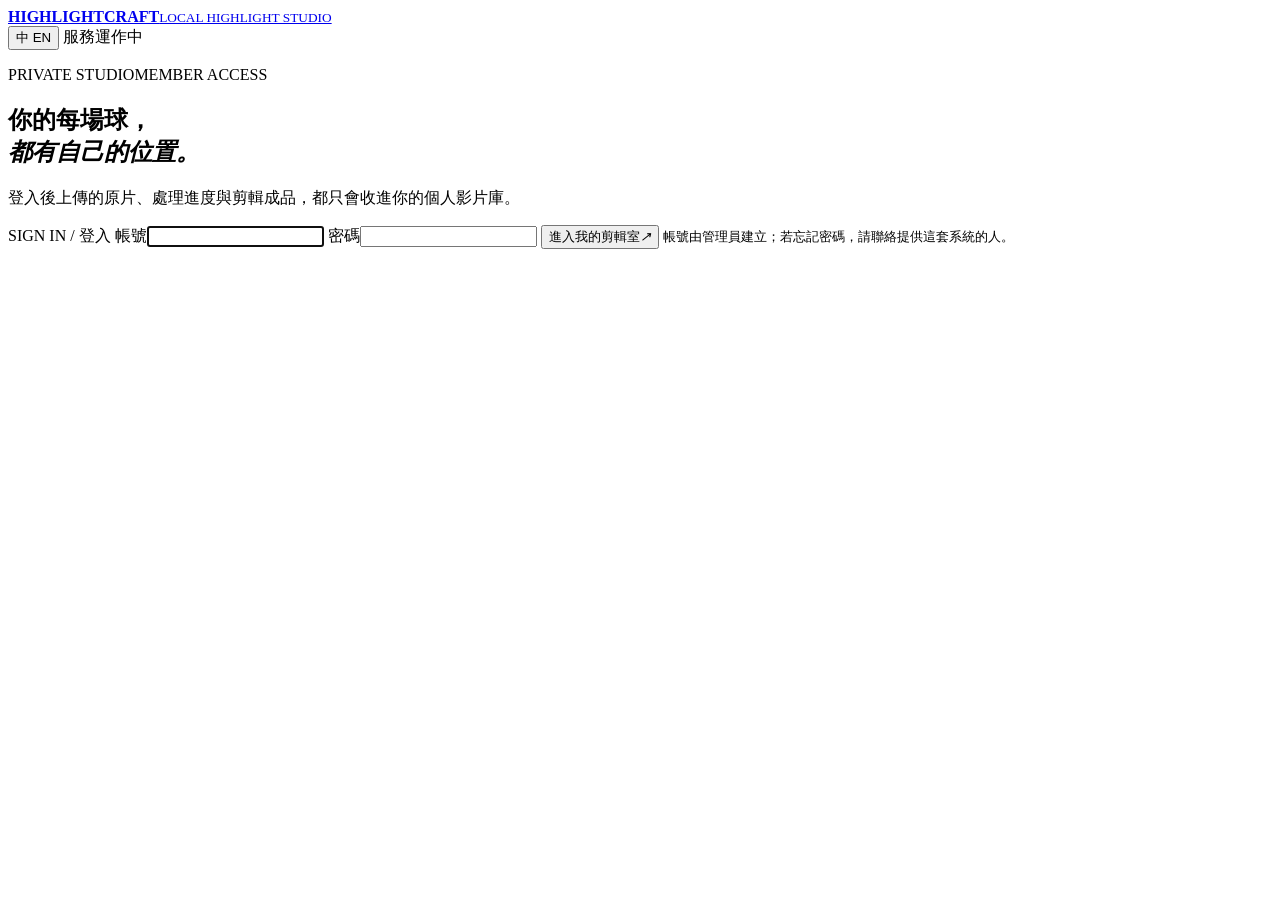
==== src/pingpong_highlight/static/index.html @ 4b1e82e2 "feat: add user data management and bilingual interface" ====
<!doctype html>
<html lang="zh-Hant">
  <head>
    <meta charset="utf-8" />
    <meta name="viewport" content="width=device-width, initial-scale=1, viewport-fit=cover" />
    <meta name="theme-color" content="#0a0d12" />
    <meta name="description" content="把桌球比賽影片自動剪成逐分精彩集錦的本機工具。" data-i18n-content="meta.description" />
    <title data-i18n="meta.title">HighlightCraft — 桌球精彩集錦</title>
    <script src="/static/i18n.js?v=1.4.0"></script>
    <link rel="stylesheet" href="/static/styles.css?v=1.4.0" />
  </head>
  <body>
    <div class="ambient ambient-one" aria-hidden="true"></div>
    <div class="ambient ambient-two" aria-hidden="true"></div>

    <header id="top" class="topbar">
      <a class="brand" href="/" aria-label="HighlightCraft 首頁" data-i18n-aria-label="brand.home">
        <span class="brand-mark" aria-hidden="true"><i></i><i></i></span>
        <span><b>HIGHLIGHTCRAFT</b><small>LOCAL HIGHLIGHT STUDIO</small></span>
      </a>
      <div class="topbar-actions">
        <button id="languageToggle" class="language-switch" type="button" role="switch" aria-checked="false" aria-label="中文介面" title="切換至英文">
          <span class="language-option language-option-zh" lang="zh-Hant">中</span>
          <span class="language-track" aria-hidden="true"><i></i></span>
          <span class="language-option language-option-en" lang="en">EN</span>
        </button>
        <span class="service-pill"><i aria-hidden="true"></i><span data-i18n="service.online">服務運作中</span></span>
        <div id="sessionControls" class="session-controls" hidden>
          <button id="guideButton" class="topbar-button" type="button" data-i18n="nav.guide">使用教學</button>
          <span class="account-chip">
            <span id="accountAvatar" aria-hidden="true">U</span>
            <span><b id="accountName" data-i18n="account.defaultName">使用者</b><small id="accountRole">USER</small></span>
          </span>
          <button id="logoutButton" class="logout-button" type="button" data-i18n="nav.logout">登出</button>
        </div>
      </div>
    </header>

    <main id="loginView" class="login-shell">
      <section class="login-panel" aria-labelledby="loginTitle">
        <div class="login-intro">
          <p class="eyebrow"><span>PRIVATE STUDIO</span><i></i><span>MEMBER ACCESS</span></p>
          <h1 id="loginTitle"><span data-i18n="login.titleLead">你的每場球，</span><br /><em data-i18n="login.titleAccent">都有自己的位置。</em></h1>
          <p data-i18n="login.lead">登入後上傳的原片、處理進度與剪輯成品，都只會收進你的個人影片庫。</p>
        </div>
        <form id="loginForm" class="login-form">
          <span class="section-kicker" data-i18n="login.kicker">SIGN IN / 登入</span>
          <label for="loginUsername"><span data-i18n="common.username">帳號</span><input id="loginUsername" name="username" type="text" autocomplete="username" required autofocus /></label>
          <label for="loginPassword"><span data-i18n="common.password">密碼</span><input id="loginPassword" name="password" type="password" autocomplete="current-password" required /></label>
          <button id="loginButton" class="primary" type="submit"><span data-i18n="login.submit">進入我的剪輯室</span><i aria-hidden="true">↗</i></button>
          <p id="loginMessage" class="login-message" hidden aria-live="polite"></p>
          <small data-i18n="login.help">帳號由管理員建立；若忘記密碼，請聯絡提供這套系統的人。</small>
        </form>
      </section>
    </main>

    <main id="appShell" class="shell" hidden>
      <section class="hero">
        <div class="hero-copy">
          <p class="eyebrow"><span>TABLE TENNIS</span><i></i><span>POINT REEL</span></p>
          <h1><span data-i18n="hero.titleLead">把整場球，</span><br /><em data-i18n="hero.titleAccent">剪成值得重播的幾分。</em></h1>
          <p class="hero-lead" data-i18n="hero.lead">
            手機直接傳原片，電腦自動找出每一分、挑選精彩球，再用原始比例剪成一支流暢集錦。
          </p>
          <div class="hero-pills" aria-label="產品特色" data-i18n-aria-label="hero.featuresLabel">
            <span data-i18n="hero.featurePoints">逐分切點</span><span data-i18n="hero.featureAspect">原尺寸輸出</span><span data-i18n="hero.featureLocal">本機處理</span>
          </div>
        </div>

        <div class="hero-visual" aria-hidden="true">
          <div class="visual-topline"><span>HIGHLIGHT MODE</span><b>REC</b></div>
          <div class="court">
            <span class="court-center"></span>
            <span class="court-net"></span>
            <span class="court-ball"></span>
            <span class="court-shadow"></span>
          </div>
          <div class="visual-footer">
            <span><small>SELECTED POINTS</small><b>06</b></span>
            <span><small>TARGET REEL</small><b>00:55</b></span>
          </div>
          <span class="floating-tag tag-one">TOPSPIN</span>
          <span class="floating-tag tag-two">+ GREAT RALLY</span>
        </div>
      </section>

      <section class="workspace">
        <article class="panel upload-card">
          <div class="panel-heading">
            <div>
              <span class="section-kicker">01 / ADD FOOTAGE</span>
              <h2 data-i18n="upload.title">加入一段比賽影片</h2>
              <p data-i18n="upload.lead">從手機直傳，或貼上 Google Drive 公開連結。</p>
            </div>
            <span class="privacy"><i></i><span data-i18n="upload.privacy">本機剪輯</span></span>
          </div>

          <label id="dropZone" class="drop-zone" for="videoInput">
            <input id="videoInput" type="file" accept="video/*,.mov,.mp4,.m4v,.mkv" />
            <span class="drop-icon" aria-hidden="true">
              <svg viewBox="0 0 32 32" role="presentation">
                <path d="M16 22V7m0 0-6 6m6-6 6 6M7 20v5h18v-5" />
              </svg>
            </span>
            <strong id="filePrompt" data-i18n="upload.filePrompt">點一下，從相簿選擇原片</strong>
            <small id="fileMeta" data-i18n="upload.fileMeta">也可以把 MOV、MP4、HEVC 影片拖到這裡</small>
            <span class="format-row"><i>MOV</i><i>MP4</i><i>HEVC</i><i>4K</i></span>
          </label>

          <button id="uploadButton" class="primary" type="button" disabled>
            <span data-i18n="upload.start">開始上傳與製作</span><i aria-hidden="true">↗</i>
          </button>

          <div id="transferPanel" class="transfer" hidden aria-live="polite">
            <div class="transfer-row">
              <strong id="transferLabel" data-i18n="transfer.preparing">準備中</strong>
              <span id="transferPercent">0%</span>
            </div>
            <div class="progress-track"><span id="transferBar"></span></div>
            <div class="transfer-row muted">
              <span id="transferDetail" data-i18n="transfer.creatingSession">正在建立續傳工作階段</span>
              <button id="pauseButton" class="text-button" type="button" data-i18n="transfer.pause">暫停</button>
            </div>
          </div>

          <div class="source-divider"><span data-i18n="drive.divider">或交給電腦從雲端下載</span></div>

          <form id="driveForm" class="drive-source">
            <div class="drive-source-heading">
              <span class="drive-mark" aria-hidden="true">
                <svg viewBox="0 0 32 28" role="presentation">
                  <path class="drive-blue" d="M11.1 0h9.8l11.1 19.2h-9.8z" />
                  <path class="drive-green" d="M11.1 0 0 19.2l4.9 8.5L16 8.5z" />
                  <path class="drive-yellow" d="M4.9 27.7h22.2l4.9-8.5H9.8z" />
                </svg>
              </span>
              <span><b>Google Drive</b><small data-i18n="drive.background">背景下載，關閉此頁也會繼續</small></span>
            </div>
            <div class="drive-input-row">
              <label class="sr-only" for="driveUrl" data-i18n="drive.urlLabel">Google Drive 影片共用連結</label>
              <input
                id="driveUrl"
                type="url"
                inputmode="url"
                autocomplete="url"
                maxlength="2048"
                placeholder="貼上 drive.google.com 影片連結"
                data-i18n-placeholder="drive.placeholder"
              />
              <button id="driveButton" type="submit" disabled data-i18n="drive.start">開始匯入</button>
            </div>
            <p class="drive-hint"><i aria-hidden="true"></i><span data-i18n="drive.hint">共用設定請選「知道連結的任何人」且權限為「檢視者」</span></p>
            <p id="driveMessage" class="drive-message" hidden aria-live="polite"></p>
          </form>

          <div class="upload-note">
            <span class="network-icon" aria-hidden="true"><i></i><i></i><i></i></span>
            <p><b data-i18n="upload.onlineTitle">上傳時請保持這台電腦在線</b><small data-i18n="upload.onlineBody">開始處理後可以關閉此頁，電腦會繼續工作。</small></p>
          </div>
        </article>

        <article class="panel jobs-card">
          <div class="panel-heading jobs-heading">
            <div>
              <span class="section-kicker">02 / MY LIBRARY</span>
              <h2 data-i18n="library.title">我的影片庫</h2>
              <p id="jobCount" data-i18n="library.waiting">等待第一支影片</p>
            </div>
            <button id="refreshButton" class="icon-button" type="button" aria-label="重新整理" data-i18n-aria-label="common.refresh">
              <span aria-hidden="true">↻</span>
            </button>
          </div>

          <div id="emptyJobs" class="empty-state">
            <div class="empty-reel" aria-hidden="true">
              <span></span><span></span><span></span><i></i>
            </div>
            <strong data-i18n="library.emptyTitle">上傳進度與第一支集錦會出現在這裡</strong>
            <p data-i18n="library.emptyBody">傳送中可跨裝置監看；完成後可直接預覽、下載，或用手機分享。</p>
          </div>
          <div id="importList" class="job-list import-list" aria-live="polite"></div>
          <div id="uploadList" class="job-list upload-list" aria-live="polite"></div>
          <div id="jobList" class="job-list" aria-live="polite"></div>
        </article>
      </section>

      <details id="quickGuide" class="panel quick-guide">
        <summary>
          <span><span class="section-kicker" data-i18n="guide.kicker">QUICK START / 使用教學</span><b data-i18n="guide.title">第一次使用？四步完成你的精彩集錦</b></span>
          <span class="guide-toggle"><span data-i18n="guide.expand">展開教學</span><i aria-hidden="true"></i></span>
        </summary>
        <div class="guide-grid">
          <article><span>01</span><div><b data-i18n="guide.step1Title">選擇原始影片</b><p data-i18n="guide.step1Body">點選上傳區從手機相簿挑選 MOV、MP4 或 HEVC；也可以貼上已開啟「知道連結的任何人」檢視權限的 Google Drive 連結。</p></div></article>
          <article><span>02</span><div><b data-i18n="guide.step2Title">等待上傳完成</b><p data-i18n="guide.step2Body">直傳期間請保持頁面與這台電腦在線；中斷後重新選同一個檔案，就會從已收到的位置續傳。</p></div></article>
          <article><span>03</span><div><b data-i18n="guide.step3Title">讓系統背景剪輯</b><p data-i18n="guide.step3Body">看到「已排入佇列」後就能關閉頁面。系統會分析每一分、挑選精彩回合，再輸出一支 Reel。</p></div></article>
          <article><span>04</span><div><b data-i18n="guide.step4Title">回到影片庫取件</b><p data-i18n="guide.step4Body">登入同一帳號即可查看自己的所有影片。完成後可預覽 Reel、下載 MP4，或展開單分片段與分析檔。</p></div></article>
        </div>
        <p class="guide-note"><b data-i18n="guide.privacyLabel">隱私提醒：</b><span data-i18n="guide.privacyBody">每個帳號只看得到自己的內容；請勿共用帳號。管理員為維護儲存空間，可查看與移除所有使用者的影片。</span></p>
        <p class="guide-note guide-language"><b data-i18n="guide.languageLabel">語言切換：</b><span data-i18n="guide.languageBody">右上角的「中 / EN」可隨時切換繁體中文與英文；重新整理或下次開啟時會沿用你的選擇。</span></p>
      </details>

      <details id="accountSecurity" class="panel account-security">
        <summary>
          <span><span class="section-kicker" data-i18n="account.kicker">ACCOUNT / 帳號安全</span><b data-i18n="account.changePassword">更改我的登入密碼</b></span>
          <span class="guide-toggle"><span data-i18n="account.openSettings">開啟設定</span><i aria-hidden="true"></i></span>
        </summary>
        <form id="changePasswordForm" class="change-password-form">
          <label><span data-i18n="account.currentPassword">目前密碼</span><input id="currentPassword" type="password" autocomplete="current-password" required /></label>
          <label><span data-i18n="account.newPassword">新密碼</span><input id="changedPassword" type="password" minlength="8" autocomplete="new-password" required /></label>
          <label><span data-i18n="account.confirmPassword">再次輸入新密碼</span><input id="changedPasswordConfirm" type="password" minlength="8" autocomplete="new-password" required /></label>
          <button id="changePasswordSubmit" type="submit" data-i18n="account.updatePassword">更新密碼</button>
          <p id="changePasswordMessage" class="admin-message" hidden aria-live="polite"></p>
        </form>
      </details>

      <section id="adminPanel" class="panel admin-panel" hidden aria-labelledby="adminTitle">
        <div class="admin-heading">
          <div>
            <span class="section-kicker">ADMIN / DATA CONTROL</span>
            <h2 id="adminTitle" data-i18n="admin.title">使用者與資料管理</h2>
            <p data-i18n="admin.lead">管理試用帳號、所有人上傳的原片、處理狀態、剪輯成品與主機容量。</p>
          </div>
          <button id="adminRefreshButton" class="icon-button" type="button" aria-label="重新整理管理資料" data-i18n-aria-label="admin.refresh"><span aria-hidden="true">↻</span></button>
        </div>

        <div id="storageSummary" class="storage-summary" aria-live="polite">
          <article><span data-i18n="storage.used">已使用空間</span><b data-i18n="common.loading">讀取中…</b><small data-i18n="storage.sourceAndOutput">來源與成品合計</small></article>
          <article><span data-i18n="storage.sources">原始影片</span><b>—</b><small data-i18n="storage.waiting">等待容量資料</small></article>
          <article><span data-i18n="storage.outputs">剪輯成品</span><b>—</b><small data-i18n="storage.waiting">等待容量資料</small></article>
          <article><span data-i18n="storage.available">可用空間</span><b>—</b><small data-i18n="storage.hostDisk">主機磁碟</small></article>
        </div>

        <div class="admin-grid">
          <section class="admin-section user-admin" aria-labelledby="userAdminTitle">
            <div class="admin-section-heading"><div><span>01 / ACCOUNTS</span><h3 id="userAdminTitle" data-i18n="admin.accounts">試用帳號</h3></div><b id="adminUserCount">—</b></div>
            <form id="createUserForm" class="create-user-form">
              <div class="admin-form-row">
                <label><span data-i18n="common.username">帳號</span><input id="newUsername" name="username" type="text" minlength="3" maxlength="64" autocomplete="off" required placeholder="例如 wang_chen" data-i18n-placeholder="admin.usernamePlaceholder" /></label>
                <label><span data-i18n="common.displayName">顯示名稱</span><input id="newDisplayName" name="display_name" type="text" maxlength="80" autocomplete="off" placeholder="例如 王小明" data-i18n-placeholder="admin.displayNamePlaceholder" /></label>
              </div>
              <div class="admin-form-row compact">
                <label><span data-i18n="admin.initialPassword">初始密碼</span><input id="newPassword" name="password" type="password" minlength="8" autocomplete="new-password" required placeholder="至少 8 個字元" data-i18n-placeholder="admin.passwordPlaceholder" /></label>
                <label><span data-i18n="common.role">角色</span><select id="newRole" name="role"><option value="user" data-i18n="common.user">一般使用者</option><option value="admin" data-i18n="common.admin">管理員</option></select></label>
                <button id="createUserButton" type="submit" data-i18n="admin.createAccount">建立帳號</button>
              </div>
              <p id="createUserMessage" class="admin-message" hidden aria-live="polite"></p>
            </form>
            <div id="adminUserList" class="admin-user-list" aria-live="polite"><p class="admin-loading" data-i18n="admin.loadingAccounts">正在讀取帳號…</p></div>
          </section>

          <section class="admin-section video-admin" aria-labelledby="videoAdminTitle">
            <div class="admin-section-heading"><div><span>02 / ALL FOOTAGE</span><h3 id="videoAdminTitle" data-i18n="admin.allVideos">所有影片</h3></div><b id="adminJobCount">—</b></div>
            <div class="admin-list-subheading"><span data-i18n="admin.pendingSources">未完成來源</span><b id="adminPendingCount">—</b></div>
            <div id="adminPendingList" class="job-list admin-pending-list" aria-live="polite"><p class="admin-loading" data-i18n="admin.loadingPending">正在讀取未完成來源…</p></div>
            <div class="admin-list-subheading processed"><span data-i18n="admin.jobsAndOutputs">處理工作與成品</span><b data-i18n="admin.perPage">每頁 20 支</b></div>
            <div class="admin-list-legend"><span data-i18n="admin.owner">擁有者</span><span data-i18n="admin.sourceAndStatus">來源與狀態</span><span data-i18n="admin.sourceAndOutput">原片與成品</span></div>
            <div id="adminJobList" class="job-list admin-job-list" aria-live="polite"><p class="admin-loading" data-i18n="admin.loadingVideos">正在讀取影片…</p></div>
            <div id="adminPagination" class="admin-pagination" hidden>
              <button id="adminPrevButton" type="button" data-i18n="admin.previous">← 上一頁</button><span id="adminPageLabel" data-i18n="admin.pageOne">第 1 頁</span><button id="adminNextButton" type="button" data-i18n="admin.next">下一頁 →</button>
            </div>
          </section>
        </div>
      </section>

      <section
        id="annotationDevBlock"
        class="panel annotation-dev-block"
        aria-labelledby="annotationDevTitle"
      >
        <div class="annotation-dev-heading">
          <div>
            <span class="section-kicker">DEVELOPMENT / MANUAL LABELING</span>
            <h2 id="annotationDevTitle" data-i18n="annotation.devTitle">人工標記精彩球</h2>
            <p data-i18n="annotation.devLead">短期模型優化工具，與上方的手機上傳、處理及成品下載流程分開。</p>
          </div>
          <span class="annotation-dev-badge"><i aria-hidden="true"></i><span data-i18n="annotation.desktopOnly">僅限電腦</span></span>
        </div>

        <div class="annotation-dev-summary">
          <div>
            <span>POINT REVIEW WORKBENCH</span>
            <p data-i18n="annotation.summary">選擇一支已完成影片，用大播放器與快捷鍵直接標記每一球。</p>
          </div>
          <strong id="annotationDevCount" data-i18n="annotation.waiting">等待可標記影片</strong>
        </div>

        <div id="annotationDevEmpty" class="annotation-dev-empty">
          <b data-i18n="annotation.emptyTitle">目前還沒有可標記的影片</b>
          <span data-i18n="annotation.emptyBody">影片完成處理後，會自動出現在這個開發工具區。</span>
        </div>
        <div id="annotationDevList" class="annotation-dev-list" aria-live="polite"></div>
      </section>

      <section class="process-strip" aria-label="集錦製作流程" data-i18n-aria-label="process.label">
        <div><span>01</span><p><b data-i18n="process.step1Title">讀懂每一分</b><small data-i18n="process.step1Body">從發球到得分各自成段</small></p></div>
        <div><span>02</span><p><b data-i18n="process.step2Title">挑出精彩球</b><small data-i18n="process.step2Body">依節奏、動態與回合排序</small></p></div>
        <div><span>03</span><p><b data-i18n="process.step3Title">串成一支 Reel</b><small data-i18n="process.step3Body">保留原比例，俐落直接剪接</small></p></div>
      </section>
    </main>

    <footer id="appFooter" class="footer" hidden>
      <span>HIGHLIGHTCRAFT / LOCAL COURT LAB</span>
      <span>PRIVATE BY DEFAULT · MADE FOR YOUR BEST MOMENTS</span>
    </footer>

    <dialog id="adminPasswordDialog" class="admin-password-dialog" aria-labelledby="adminPasswordTitle">
      <form id="adminPasswordForm" method="dialog">
        <span class="section-kicker">ADMIN / RESET PASSWORD</span>
        <h2 id="adminPasswordTitle" data-i18n="adminPassword.title">重設使用者密碼</h2>
        <p data-i18n="adminPassword.body">輸入至少 8 個字元的新密碼。儲存後，該使用者在其他裝置上的登入會全部失效。</p>
        <label for="adminResetPassword"><span data-i18n="adminPassword.new">新密碼</span><input id="adminResetPassword" type="password" minlength="8" maxlength="1024" autocomplete="new-password" required /></label>
        <p id="adminPasswordMessage" class="admin-message error" hidden aria-live="polite"></p>
        <div class="admin-password-actions">
          <button id="adminPasswordCancel" type="button" data-i18n="common.cancel">取消</button>
          <button type="submit" data-i18n="adminPassword.save">儲存新密碼</button>
        </div>
      </form>
    </dialog>

    <section
      id="annotationWorkspace"
      class="annotation-workspace"
      role="dialog"
      aria-modal="true"
      aria-labelledby="annotationWorkspaceTitle"
      tabindex="-1"
      hidden
    >
      <div class="annotation-workspace-shell">
        <header class="annotation-workspace-header">
          <div>
            <span class="section-kicker">DESKTOP / POINT REVIEW</span>
            <h2 id="annotationWorkspaceTitle" data-i18n="annotation.workspaceTitle">精彩球標記工作區</h2>
            <p id="annotationWorkspaceFilename" data-i18n="annotation.noVideo">尚未選擇影片</p>
          </div>
          <div class="annotation-workspace-header-actions">
            <span data-i18n-html="annotation.closeHtml"><kbd>Esc</kbd> 關閉</span>
            <button id="annotationWorkspaceClose" type="button" aria-label="關閉標記工作區" data-i18n-aria-label="annotation.closeLabel">×</button>
          </div>
        </header>

        <div class="annotation-workspace-grid">
          <section class="annotation-workspace-stage">
            <video
              id="annotationWorkspaceVideo"
              controls
              playsinline
              preload="none"
              tabindex="0"
              aria-label="桌面標記原始影片播放器"
              data-i18n-aria-label="annotation.videoLabel"
            ></video>
            <div class="annotation-workspace-transport">
              <button type="button" data-workspace-seek="-5" data-i18n="annotation.backFive">−5 秒</button>
              <button type="button" data-workspace-seek="-1" data-i18n="annotation.backOne">−1 秒</button>
              <output id="annotationWorkspaceCurrent">0:00.0</output>
              <button type="button" data-workspace-seek="1" data-i18n="annotation.forwardOne">+1 秒</button>
              <button type="button" data-workspace-seek="5" data-i18n="annotation.forwardFive">+5 秒</button>
            </div>
            <div class="annotation-shortcuts" aria-label="鍵盤快捷鍵" data-i18n-aria-label="annotation.shortcutsLabel">
              <span data-i18n-html="annotation.shortcutPlayHtml"><kbd>Space</kbd> 播放／暫停</span>
              <span data-i18n-html="annotation.shortcutOneHtml"><kbd>←</kbd><kbd>→</kbd> 前後 1 秒</span>
              <span data-i18n-html="annotation.shortcutFiveHtml"><kbd>Shift</kbd> + <kbd>←</kbd><kbd>→</kbd> 前後 5 秒</span>
              <span data-i18n-html="annotation.shortcutStartHtml"><kbd>I</kbd> 起點</span>
              <span data-i18n-html="annotation.shortcutEndHtml"><kbd>O</kbd> 終點</span>
              <span data-i18n-html="annotation.shortcutSaveHtml"><kbd>Enter</kbd> 儲存</span>
            </div>
          </section>

          <aside class="annotation-workspace-sidebar">
            <section class="annotation-workspace-section">
              <div class="annotation-workspace-section-heading">
                <span>01</span><div><b data-i18n="annotation.boundaryTitle">標出一個回合</b><small data-i18n="annotation.boundaryBody">直接用播放器目前時間，不必抄秒數</small></div>
              </div>
              <div class="annotation-workspace-boundaries">
                <div><span data-i18n="annotation.start">回合起點</span><output id="annotationWorkspaceStart" data-i18n="annotation.notSet">尚未設定</output><button id="annotationWorkspaceMarkStart" type="button" data-i18n-html="annotation.markStartHtml"><kbd>I</kbd> 設為起點</button></div>
                <div><span data-i18n="annotation.end">回合終點</span><output id="annotationWorkspaceEnd" data-i18n="annotation.notSet">尚未設定</output><button id="annotationWorkspaceMarkEnd" type="button" data-i18n-html="annotation.markEndHtml"><kbd>O</kbd> 設為終點</button></div>
              </div>
              <form id="annotationWorkspaceForm">
                <div class="annotation-workspace-meta">
                  <label><span data-i18n="annotation.thisRally">這一球</span><select id="annotationWorkspaceLabel"><option value="highlight" data-i18n="annotation.include">值得收錄</option><option value="exclude" data-i18n="annotation.exclude">不該收錄</option></select></label>
                  <fieldset class="annotation-workspace-tags">
                    <legend data-i18n="annotation.tagsLegend">精彩標籤（可複選）</legend>
                    <div class="annotation-workspace-tag-options">
                      <label class="annotation-workspace-tag"><input type="checkbox" name="annotation-note-tag" value="相持" /><span data-i18n="annotation.tagRally">相持</span></label>
                      <label class="annotation-workspace-tag"><input type="checkbox" name="annotation-note-tag" value="搶攻" /><span data-i18n="annotation.tagAttack">搶攻</span></label>
                      <label class="annotation-workspace-tag"><input type="checkbox" name="annotation-note-tag" value="反拉" /><span data-i18n="annotation.tagCounterloop">反拉</span></label>
                      <label class="annotation-workspace-tag"><input type="checkbox" name="annotation-note-tag" value="反壓" /><span data-i18n="annotation.tagCounter">反壓</span></label>
                      <label class="annotation-workspace-tag"><input type="checkbox" name="annotation-note-tag" value="落點" /><span data-i18n="annotation.tagPlacement">落點</span></label>
                      <label class="annotation-workspace-tag"><input type="checkbox" name="annotation-note-tag" value="落點控制" /><span data-i18n="annotation.tagPlacementControl">落點控制</span></label>
                      <label class="annotation-workspace-tag"><input type="checkbox" name="annotation-note-tag" value="擋球" /><span data-i18n="annotation.tagBlock">擋球</span></label>
                      <label class="annotation-workspace-tag"><input type="checkbox" name="annotation-note-tag" value="防守" /><span data-i18n="annotation.tagDefense">防守</span></label>
                      <label class="annotation-workspace-tag"><input id="annotationWorkspaceNoteOtherToggle" type="checkbox" name="annotation-note-tag-other" /><span data-i18n="annotation.tagOther">其他…</span></label>
                    </div>
                  </fieldset>
                  <label id="annotationWorkspaceNoteOtherField" class="annotation-workspace-note-other" for="annotationWorkspaceNoteOther" hidden>
                    <span data-i18n="annotation.otherLabel">其他標籤</span>
                    <input id="annotationWorkspaceNoteOther" type="text" maxlength="274" placeholder="輸入這一球的特別之處" data-i18n-placeholder="annotation.otherPlaceholder" autocomplete="off" />
                  </label>
                </div>
                <button id="annotationWorkspaceSave" class="annotation-workspace-save" type="submit" data-i18n-html="annotation.saveHtml"><kbd>Enter</kbd> 儲存這一球</button>
                <p id="annotationWorkspaceMessage" class="annotation-workspace-message" hidden aria-live="polite"></p>
              </form>
            </section>

            <section class="annotation-workspace-section annotation-workspace-saved">
              <div class="annotation-workspace-section-heading">
                <span>02</span><div><b data-i18n="annotation.savedTitle">已儲存標記</b><small id="annotationWorkspaceCount" data-i18n="annotation.zeroCount">0 個回合</small></div>
              </div>
              <div id="annotationWorkspaceList" class="annotation-workspace-list" aria-live="polite"><p data-i18n="annotation.openToLoad">開啟影片後讀取標記…</p></div>
            </section>
          </aside>
        </div>
      </div>
    </section>

    <script src="/static/app.js?v=1.4.0" defer></script>
  </body>
</html>
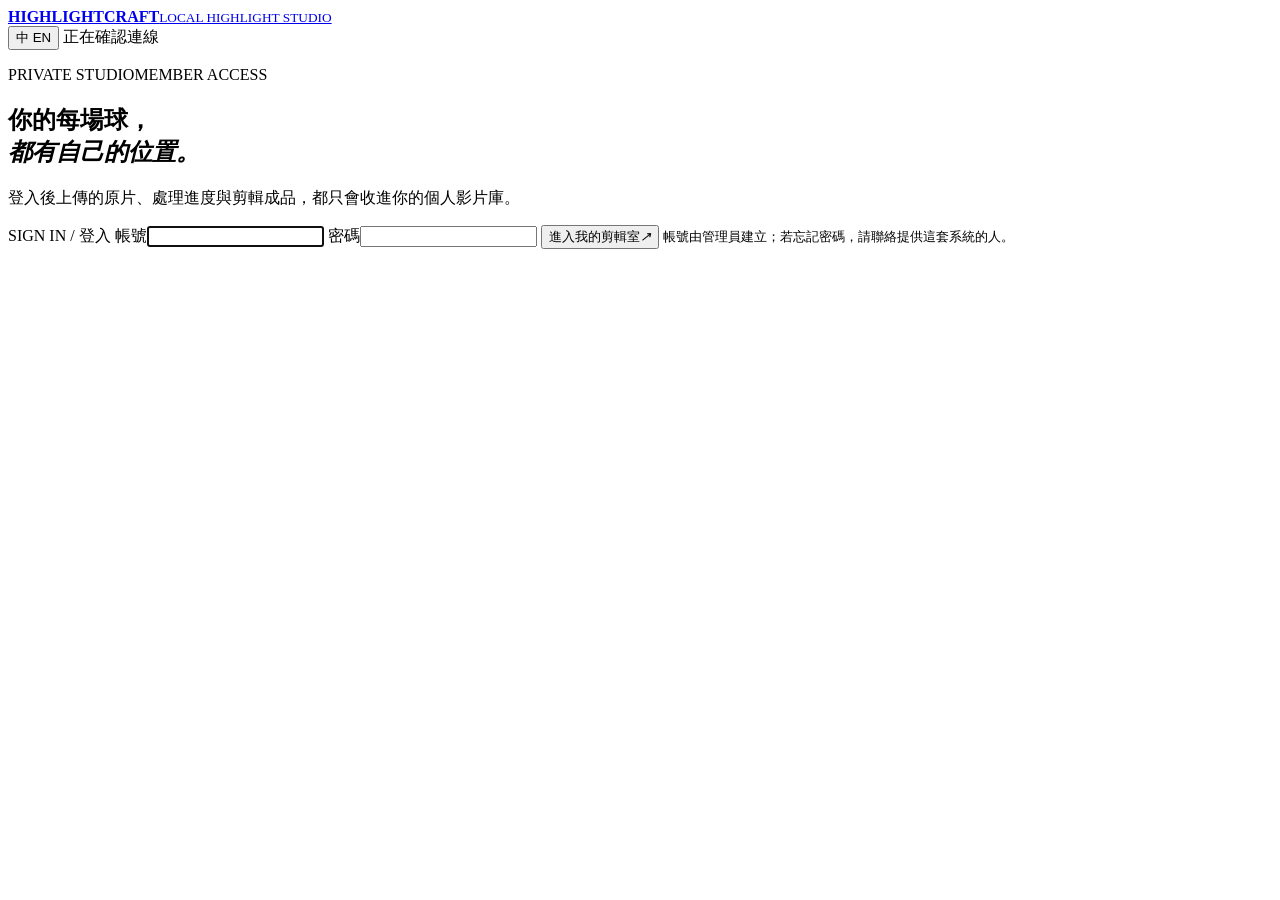
==== commit 3c2ff268: "Refocus signed-in workspace on my videos and verified connectivity" ====
--- a/src/pingpong_highlight/static/index.html
+++ b/src/pingpong_highlight/static/index.html
@@ -24,7 +24,7 @@
           <span class="language-track" aria-hidden="true"><i></i></span>
           <span class="language-option language-option-en" lang="en">EN</span>
         </button>
-        <span class="service-pill"><i aria-hidden="true"></i><span data-i18n="service.online">服務運作中</span></span>
+        <span id="serviceStatus" class="service-pill" data-state="checking" role="status"><i aria-hidden="true"></i><span data-i18n="service.checking">正在確認連線</span></span>
         <div id="sessionControls" class="session-controls" hidden>
           <button id="guideButton" class="topbar-button" type="button" data-i18n="nav.guide">使用教學</button>
           <span class="account-chip">
@@ -55,37 +55,18 @@
     </main>
 
     <main id="appShell" class="shell" hidden>
-      <section class="hero">
-        <div class="hero-copy">
-          <p class="eyebrow"><span>TABLE TENNIS</span><i></i><span>POINT REEL</span></p>
-          <h1><span data-i18n="hero.titleLead">把整場球，</span><br /><em data-i18n="hero.titleAccent">剪成值得重播的幾分。</em></h1>
-          <p class="hero-lead" data-i18n="hero.lead">
-            手機直接傳原片，電腦自動找出每一分、挑選精彩球，再用原始比例剪成一支流暢集錦。
-          </p>
-          <div class="hero-pills" aria-label="產品特色" data-i18n-aria-label="hero.featuresLabel">
-            <span data-i18n="hero.featurePoints">逐分切點</span><span data-i18n="hero.featureAspect">原尺寸輸出</span><span data-i18n="hero.featureLocal">本機處理</span>
-          </div>
-        </div>
-
-        <div class="hero-visual" aria-hidden="true">
-          <div class="visual-topline"><span>HIGHLIGHT MODE</span><b>REC</b></div>
-          <div class="court">
-            <span class="court-center"></span>
-            <span class="court-net"></span>
-            <span class="court-ball"></span>
-            <span class="court-shadow"></span>
-          </div>
-          <div class="visual-footer">
-            <span><small>SELECTED POINTS</small><b>06</b></span>
-            <span><small>TARGET REEL</small><b>00:55</b></span>
-          </div>
-          <span class="floating-tag tag-one">TOPSPIN</span>
-          <span class="floating-tag tag-two">+ GREAT RALLY</span>
-        </div>
-      </section>
-
+      <header class="workspace-heading">
+        <div><span class="section-kicker">MY STUDIO</span><h1 data-i18n="workspace.title">我的影片</h1><p data-i18n="workspace.lead">從原片到精彩集錦，在這裡掌握每一步。</p></div>
+        <button id="addVideoButton" class="primary" type="button" aria-expanded="false" aria-controls="addFootage" data-i18n="workspace.add">新增影片</button>
+      </header>
+      <nav id="workspaceNav" class="workspace-nav" aria-label="影片工作區" data-i18n-aria-label="workspace.library">
+        <button type="button" data-view="library" aria-pressed="true" data-i18n="workspace.title">我的影片</button>
+        <button type="button" data-view="admin" hidden data-i18n="workspace.admin">管理</button>
+        <button type="button" data-view="annotations" hidden data-i18n="workspace.annotate">人工標記</button>
+      </nav>
+      <p id="activityNotice" class="activity-notice" role="status" data-i18n="workspace.loading">正在讀取影片與進度…</p>
       <section class="workspace">
-        <article class="panel upload-card">
+        <article id="addFootage" class="panel upload-card" hidden>
           <div class="panel-heading">
             <div>
               <span class="section-kicker">01 / ADD FOOTAGE</span>
@@ -162,7 +143,7 @@
         <article class="panel jobs-card">
           <div class="panel-heading jobs-heading">
             <div>
-              <span class="section-kicker">02 / MY LIBRARY</span>
+              <span class="section-kicker">VIDEO LIBRARY</span>
               <h2 data-i18n="library.title">我的影片庫</h2>
               <p id="jobCount" data-i18n="library.waiting">等待第一支影片</p>
             </div>
@@ -171,6 +152,13 @@
             </button>
           </div>
 
+          <div id="libraryFilters" class="library-filters">
+            <button type="button" data-filter="all" aria-pressed="true" data-i18n="workspace.all">全部</button>
+            <button type="button" data-filter="active" aria-pressed="false" data-i18n="workspace.active">進行中</button>
+            <button type="button" data-filter="ready" aria-pressed="false" data-i18n="workspace.ready">已完成</button>
+            <button type="button" data-filter="failed" aria-pressed="false" data-i18n="workspace.failed">需處理</button>
+          </div>
+          <p id="filterEmpty" class="empty-state" hidden data-i18n="workspace.noMatch">此分類目前沒有影片</p>
           <div id="emptyJobs" class="empty-state">
             <div class="empty-reel" aria-hidden="true">
               <span></span><span></span><span></span><i></i>
@@ -414,6 +402,15 @@
       </div>
     </section>
 
+    <script src="/static/core.js?v=1.4.0" defer></script>
+    <script src="/static/connection.js?v=1.4.0" defer></script>
+    <script src="/static/uploads.js?v=1.4.0" defer></script>
+    <script src="/static/results.js?v=1.4.0" defer></script>
+    <script src="/static/annotations.js?v=1.4.0" defer></script>
+    <script src="/static/sources.js?v=1.4.0" defer></script>
+    <script src="/static/admin.js?v=1.4.0" defer></script>
+    <script src="/static/activity.js?v=1.4.0" defer></script>
+    <script src="/static/workspace.js?v=1.4.0" defer></script>
     <script src="/static/app.js?v=1.4.0" defer></script>
   </body>
 </html>
